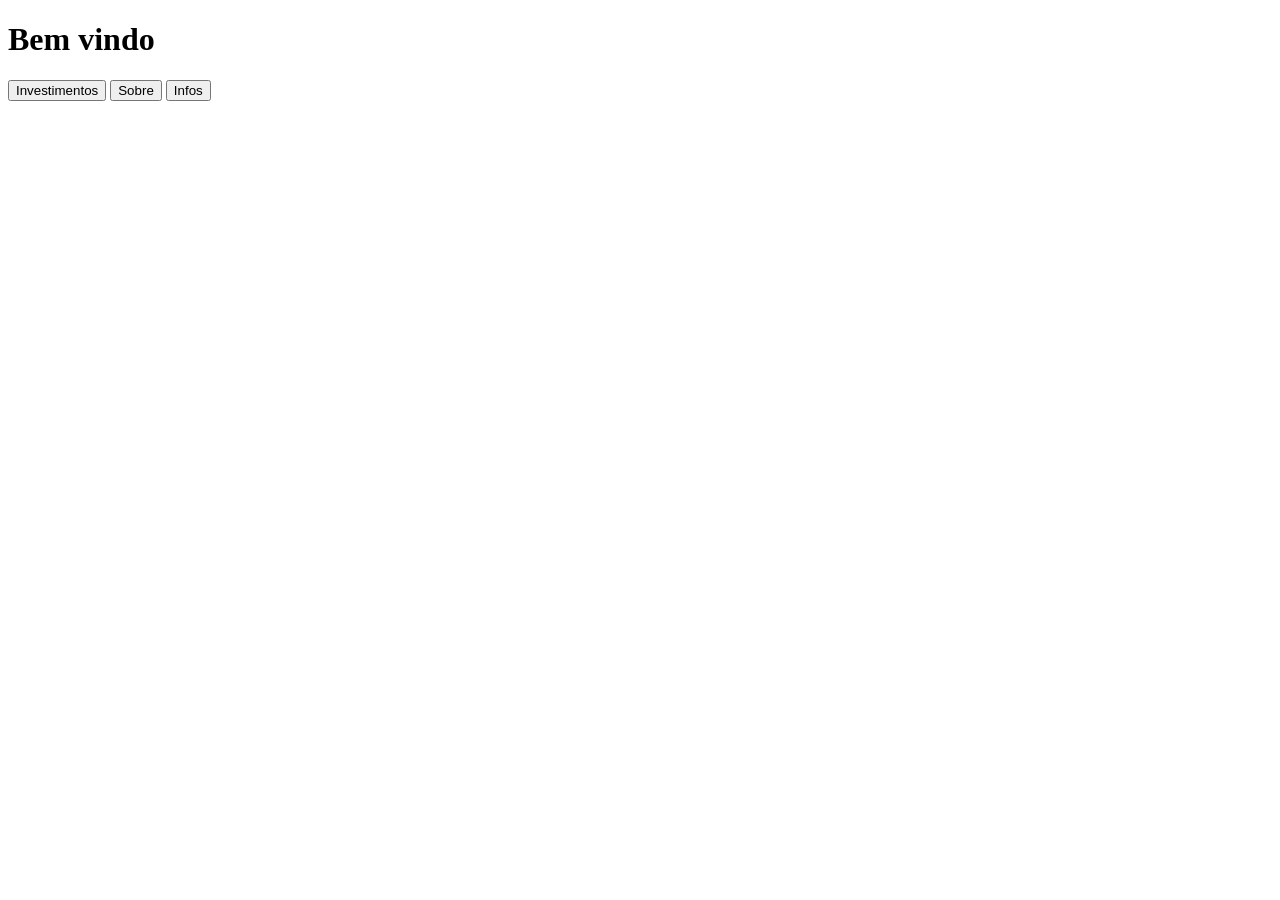
==== templates/html/index.html @ b858fcc7 "Add files via upload" ====
<!DOCTYPE html>
<html lang="pt-BR">
<head>
    <meta charset="UTF-8">
    <meta name="viewport" content="width=device-width, initial-scale=1.0">
    <title>Meus Investimentos</title>
    <link rel="stylesheet" href="{{url_for('static', filename='css/page_principal.css') }}">
</head>

<body>

    <div class="container">

        <h1>Bem vindo</h1>

        <div class="botoes">
            <button onclick="window.location.href='investimentos'">
                Investimentos
            </button>

            <button onclick="window.location.href='sobre.html'">
                Sobre
            </button>

            <button onclick="window.location.href='infos.html'">
                Infos
            </button>
        </div>

    </div>

</body>
</html>
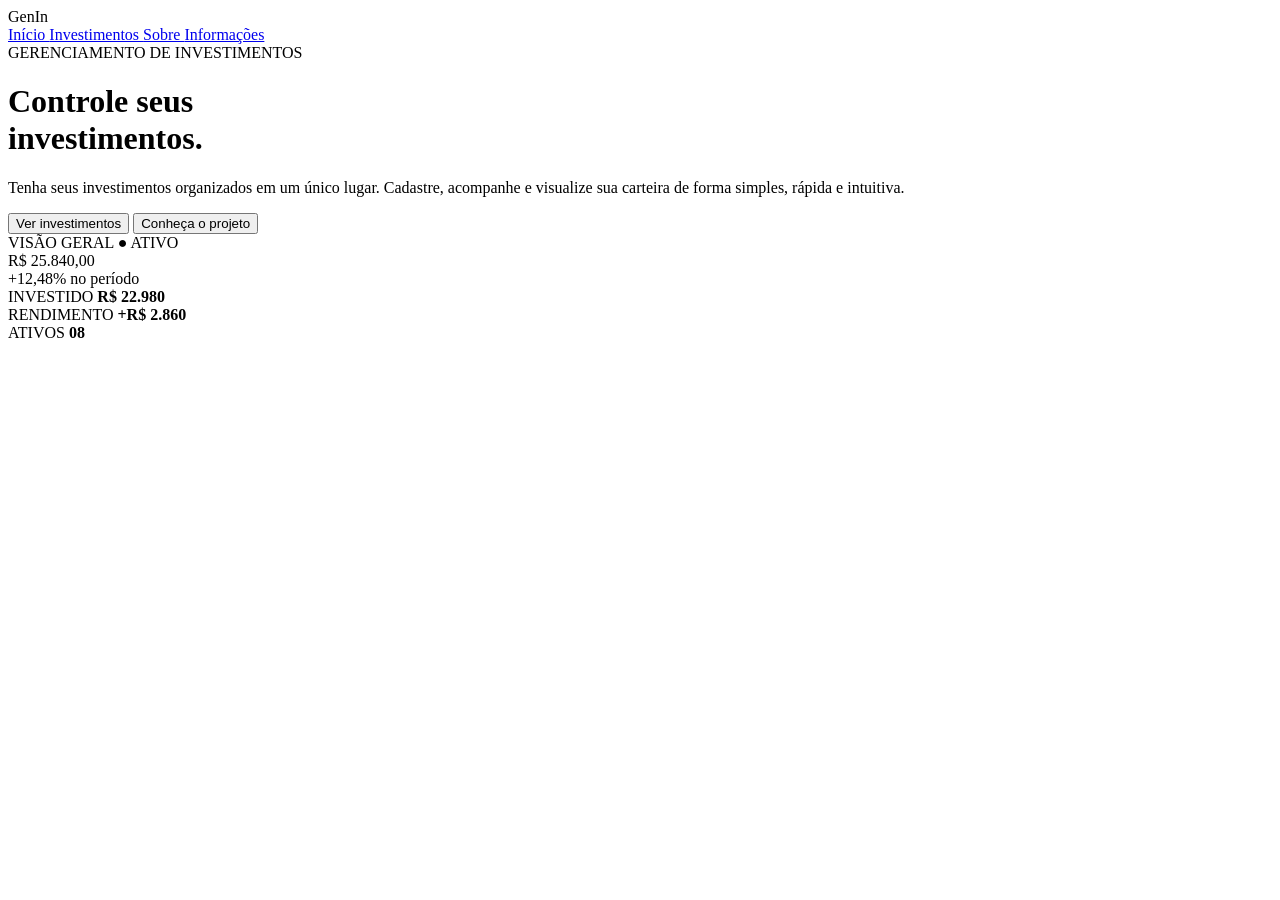
==== commit 68a5542f: "Add files via upload" ====
--- a/templates/html/index.html
+++ b/templates/html/index.html
@@ -1,33 +1,213 @@
 <!DOCTYPE html>
 <html lang="pt-BR">
+
 <head>
+
     <meta charset="UTF-8">
+
     <meta name="viewport" content="width=device-width, initial-scale=1.0">
-    <title>Meus Investimentos</title>
-    <link rel="stylesheet" href="{{url_for('static', filename='css/page_principal.css') }}">
+
+    <title>GenIn | Gerenciador de Investimentos</title>
+
+    <link rel="stylesheet"
+          href="{{ url_for('static', filename='css/page_principal.css') }}">
+
 </head>
 
+
 <body>
 
-    <div class="container">
-
-        <h1>Bem vindo</h1>
+
+<header>
+
+    <nav class="navbar">
+
+        <div class="logo">
+            <span>GenIn</span>
+        </div>
+
+
+        <div class="menu">
+
+            <a href="/" class="ativo">
+                Início
+            </a>
+
+            <a href="/investimentos">
+                Investimentos
+            </a>
+
+            <a href="/sobre">
+                Sobre
+            </a>
+
+            <a href="/infos">
+                Informações
+            </a>
+
+        </div>
+
+    </nav>
+
+</header>
+
+
+
+<main class="container">
+
+
+    <!-- LADO ESQUERDO -->
+
+    <div class="conteudo">
+
+        <span class="tag">
+            GERENCIAMENTO DE INVESTIMENTOS
+        </span>
+
+
+        <h1>
+            Controle seus
+            <br>
+            <span>investimentos.</span>
+        </h1>
+
+
+        <p class="descricao">
+
+            Tenha seus investimentos organizados em um único lugar.
+            Cadastre, acompanhe e visualize sua carteira de forma
+            simples, rápida e intuitiva.
+
+        </p>
+
 
         <div class="botoes">
-            <button onclick="window.location.href='investimentos'">
-                Investimentos
+
+            <button
+                class="principal"
+                onclick="window.location.href='/investimentos'">
+
+                Ver investimentos
+
             </button>
 
-            <button onclick="window.location.href='sobre.html'">
-                Sobre
+
+            <button
+                onclick="window.location.href='/sobre'">
+
+                Conheça o projeto
+
             </button>
 
-            <button onclick="window.location.href='infos.html'">
-                Infos
-            </button>
         </div>
 
     </div>
 
+
+
+    <!-- CARD DIREITO -->
+
+    <div class="invest-card">
+
+
+        <div class="card-header">
+
+            <span>
+                VISÃO GERAL
+            </span>
+
+            <span class="status">
+                ● ATIVO
+            </span>
+
+        </div>
+
+
+
+        <div class="valor">
+
+            R$ 25.840,00
+
+        </div>
+
+
+        <div class="rendimento">
+
+            +12,48% no período
+
+        </div>
+
+
+
+        <!-- GRÁFICO -->
+
+        <div class="grafico">
+
+            <div class="barra"></div>
+            <div class="barra"></div>
+            <div class="barra"></div>
+            <div class="barra"></div>
+            <div class="barra"></div>
+            <div class="barra"></div>
+            <div class="barra"></div>
+            <div class="barra"></div>
+            <div class="barra"></div>
+
+        </div>
+
+
+
+        <!-- INFORMAÇÕES -->
+
+        <div class="card-info">
+
+            <div class="info-item">
+
+                <span>
+                    INVESTIDO
+                </span>
+
+                <strong>
+                    R$ 22.980
+                </strong>
+
+            </div>
+
+
+            <div class="info-item">
+
+                <span>
+                    RENDIMENTO
+                </span>
+
+                <strong>
+                    +R$ 2.860
+                </strong>
+
+            </div>
+
+
+            <div class="info-item">
+
+                <span>
+                    ATIVOS
+                </span>
+
+                <strong>
+                    08
+                </strong>
+
+            </div>
+
+        </div>
+
+
+    </div>
+
+
+</main>
+
+
 </body>
-</html>
+
+</html>
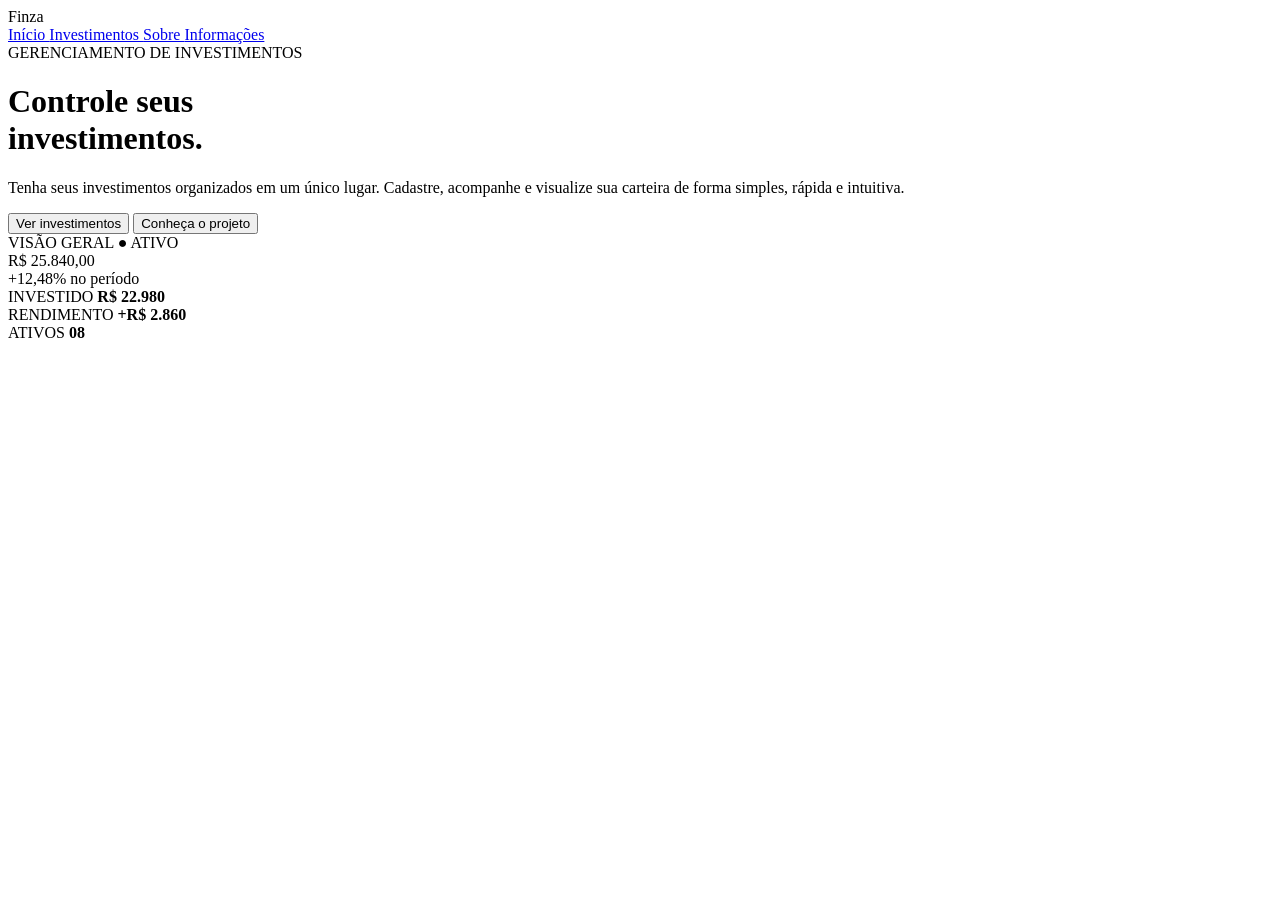
==== commit 3f14fb91: "Add files via upload" ====
--- a/templates/html/index.html
+++ b/templates/html/index.html
@@ -7,7 +7,7 @@
 
     <meta name="viewport" content="width=device-width, initial-scale=1.0">
 
-    <title>GenIn | Gerenciador de Investimentos</title>
+    <title>Finza | Gestão Financeira</title>
 
     <link rel="stylesheet"
           href="{{ url_for('static', filename='css/page_principal.css') }}">
@@ -23,7 +23,7 @@
     <nav class="navbar">
 
         <div class="logo">
-            <span>GenIn</span>
+            <span>Finza</span>
         </div>
 
 
